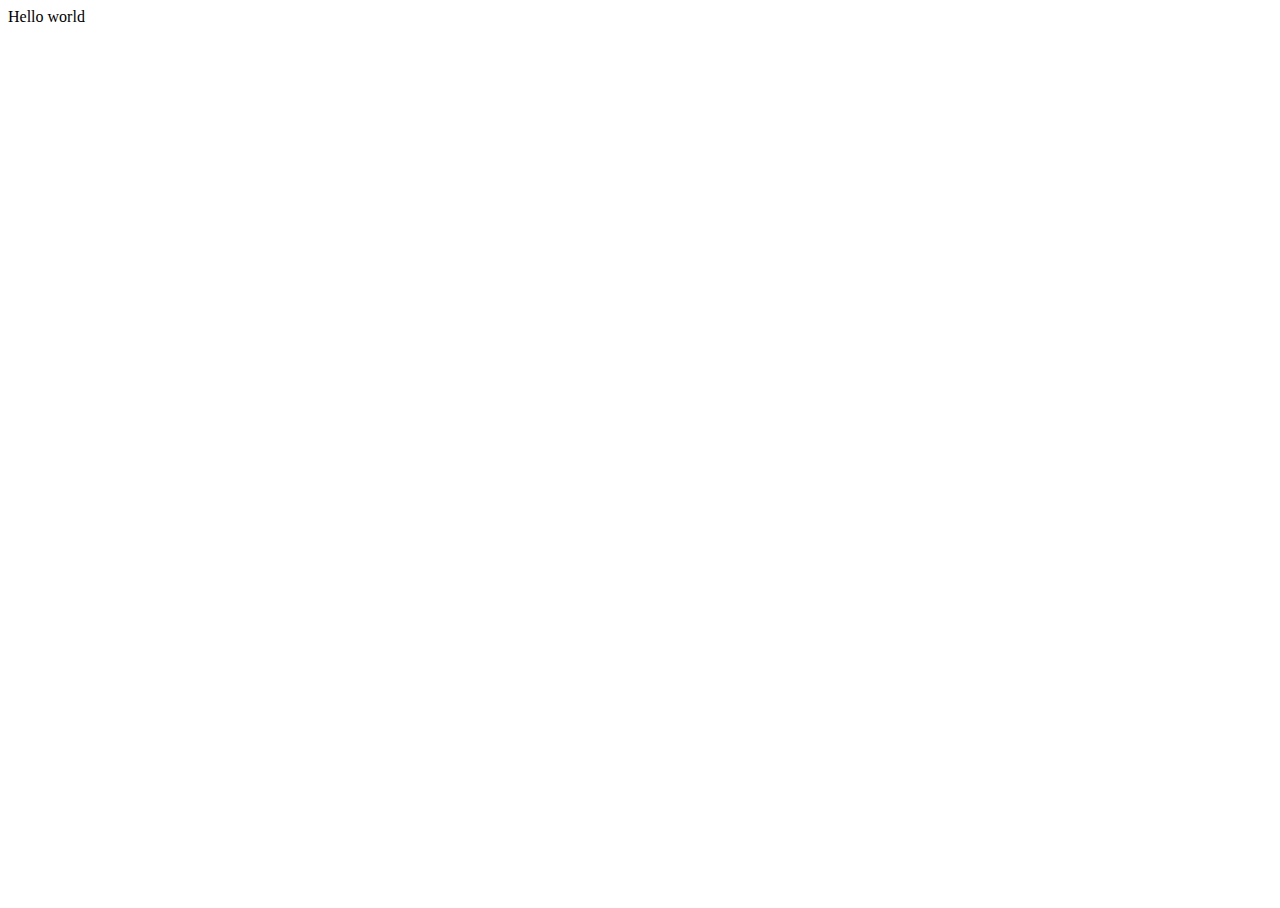
==== index.html @ 564867e9 "Initial commit" ====
<!DOCTYPE html>
<html>

<head>
  <meta charset="utf-8">
  <meta name="viewport" content="width=device-width">
  <title>Name Of Game</title>
  <link href="style.css" rel="stylesheet" type="text/css" />
</head>

<body>
  Hello world
  <script src="script.js"></script>

 <!--
  This script places a badge on your repl's full-browser view back to your repl's cover
  page. Try various colors for the theme: dark, light, red, orange, yellow, lime, green,
  teal, blue, blurple, magenta, pink!
  -->
  <script src="https://replit.com/public/js/replit-badge.js" theme="blue" defer></script> 
</body>

</html>
---- style.css ----
html, body {
  height: 100%;
  width: 100%;
}
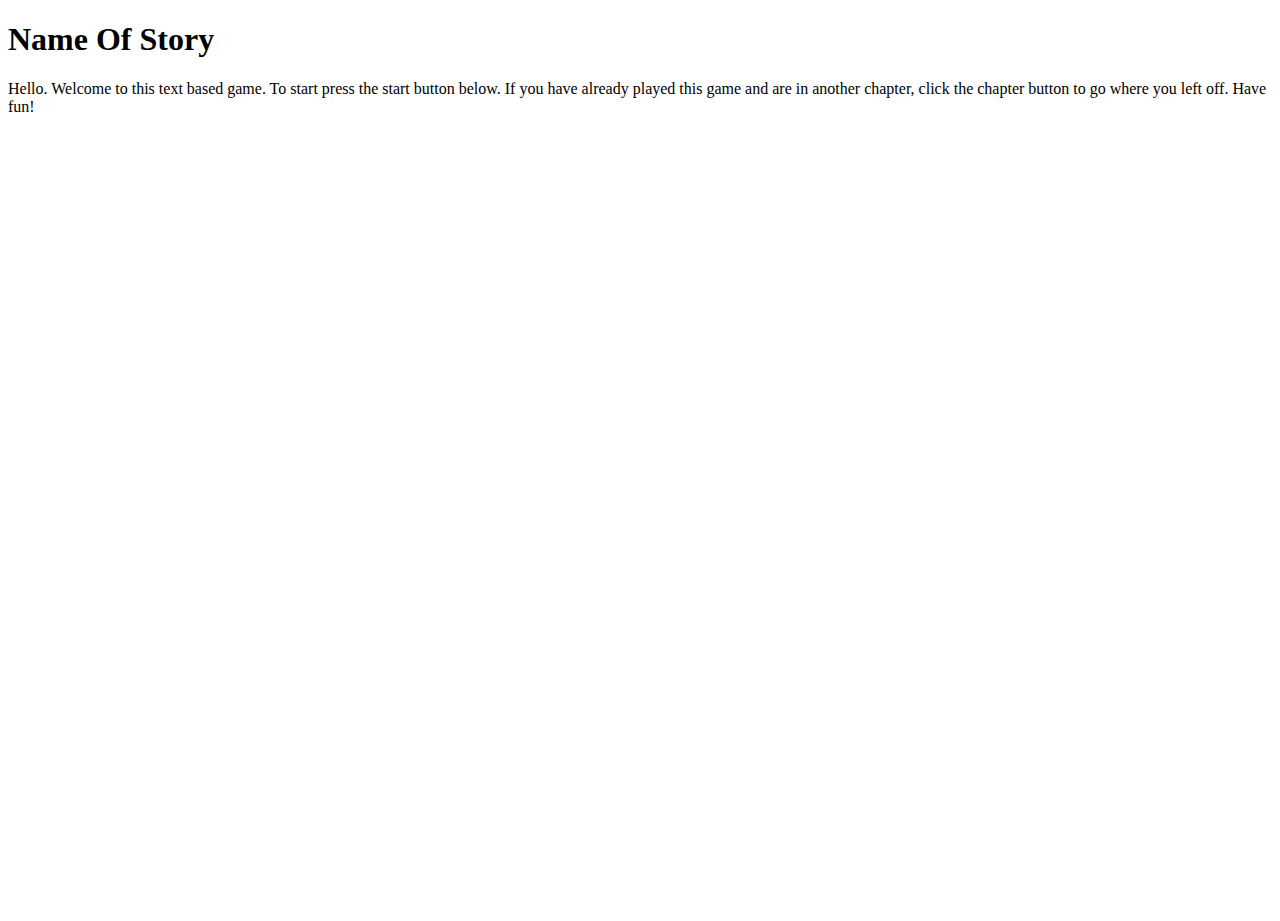
==== commit 6ea52e63: "Stuff" ====
--- a/index.html
+++ b/index.html
@@ -4,20 +4,14 @@
 <head>
   <meta charset="utf-8">
   <meta name="viewport" content="width=device-width">
-  <title>Name Of Game</title>
+  <title>Name here</title>
   <link href="style.css" rel="stylesheet" type="text/css" />
 </head>
 
 <body>
-  Hello world
   <script src="script.js"></script>
-
- <!--
-  This script places a badge on your repl's full-browser view back to your repl's cover
-  page. Try various colors for the theme: dark, light, red, orange, yellow, lime, green,
-  teal, blue, blurple, magenta, pink!
-  -->
-  <script src="https://replit.com/public/js/replit-badge.js" theme="blue" defer></script> 
+  <h1 id="title">Name Of Story</h1>
+  <p>Hello. Welcome to this text based game. To start press the start button below. If you have already played this game and are in another chapter, click the chapter button to go where you left off. Have fun!</p>
 </body>
 
 </html>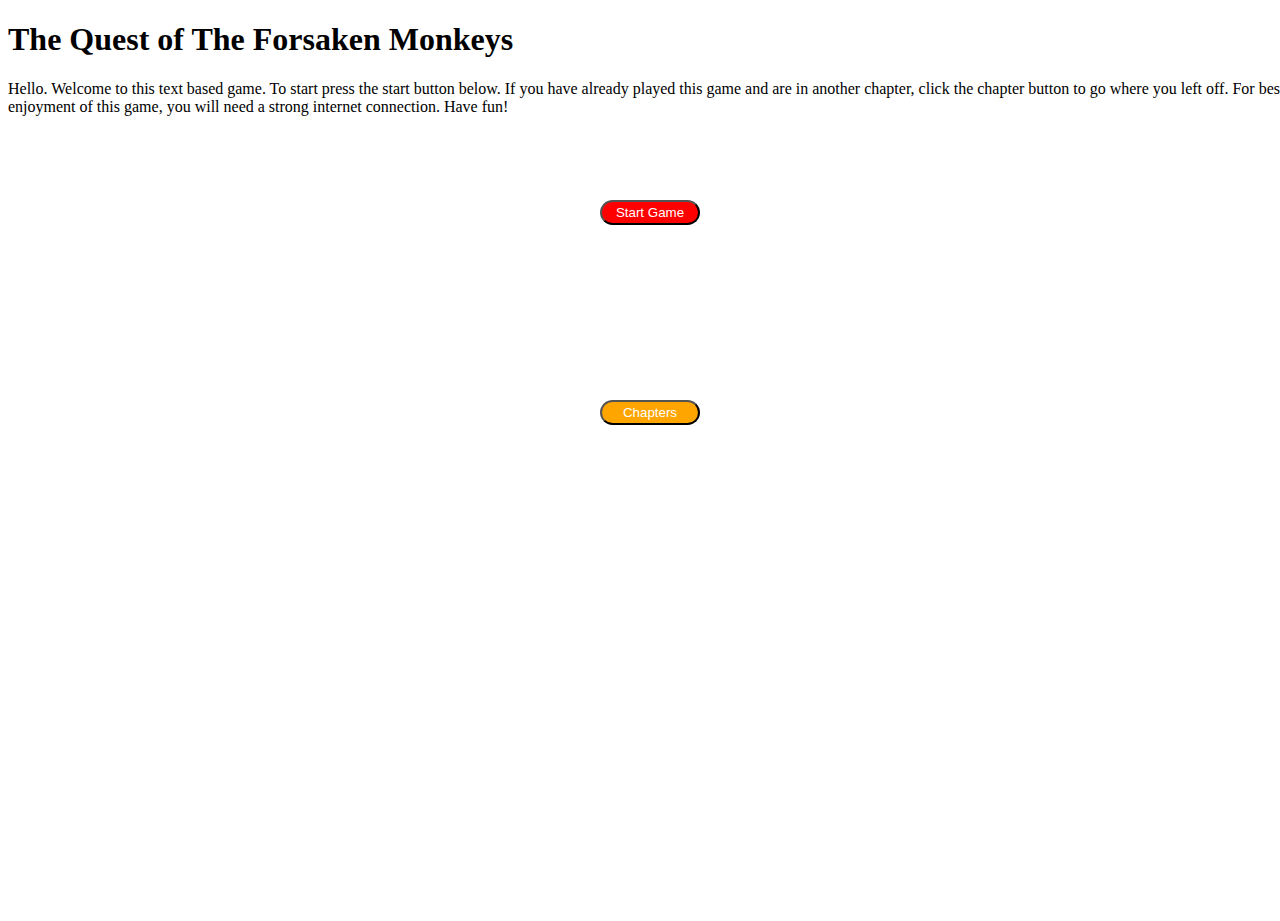
==== commit 636b50f2: "stuff" ====
--- a/index.html
+++ b/index.html
@@ -4,14 +4,22 @@
 <head>
   <meta charset="utf-8">
   <meta name="viewport" content="width=device-width">
-  <title>Name here</title>
+  <title>The Quest of The Forsaken Monkeys</title>
   <link href="style.css" rel="stylesheet" type="text/css" />
 </head>
 
 <body>
   <script src="script.js"></script>
-  <h1 id="title">Name Of Story</h1>
-  <p>Hello. Welcome to this text based game. To start press the start button below. If you have already played this game and are in another chapter, click the chapter button to go where you left off. Have fun!</p>
+  <h1 id="title">The Quest of The Forsaken Monkeys</h1>
+  <p>Hello. Welcome to this text based game. To start press the start button below. If you have already played this game and are in another chapter, click the chapter button to go where you left off. For best enjoyment of this game, you will need a strong internet connection. Have fun!</p>
+  <a href="Chapter 1/chapter1.html">
+  <button id="startBtn">Start Game</button>
+  </a>
+  <button id="chaptersBtn">Chapters</button>
+  <div id="chapterSelection">
+    
+  </div>
+    
 </body>
 
 </html>--- a/style.css
+++ b/style.css
@@ -2,3 +2,26 @@
   height: 100%;
   width: 100%;
 }
+
+#startBtn {
+  text-align: center;
+  background-color: red;
+  color: white;
+  height: 25px;
+  width: 100px;
+  border-radius: 20px;
+  position: absolute;
+  top: 200px;
+  left: 600px;
+}
+#chaptersBtn  {
+  text-align: center;
+  background-color: orange;
+  color: white;
+  height: 25px;
+  width: 100px;
+  border-radius: 20px;
+  position: absolute;
+  top: 400px;
+  left: 600px;
+}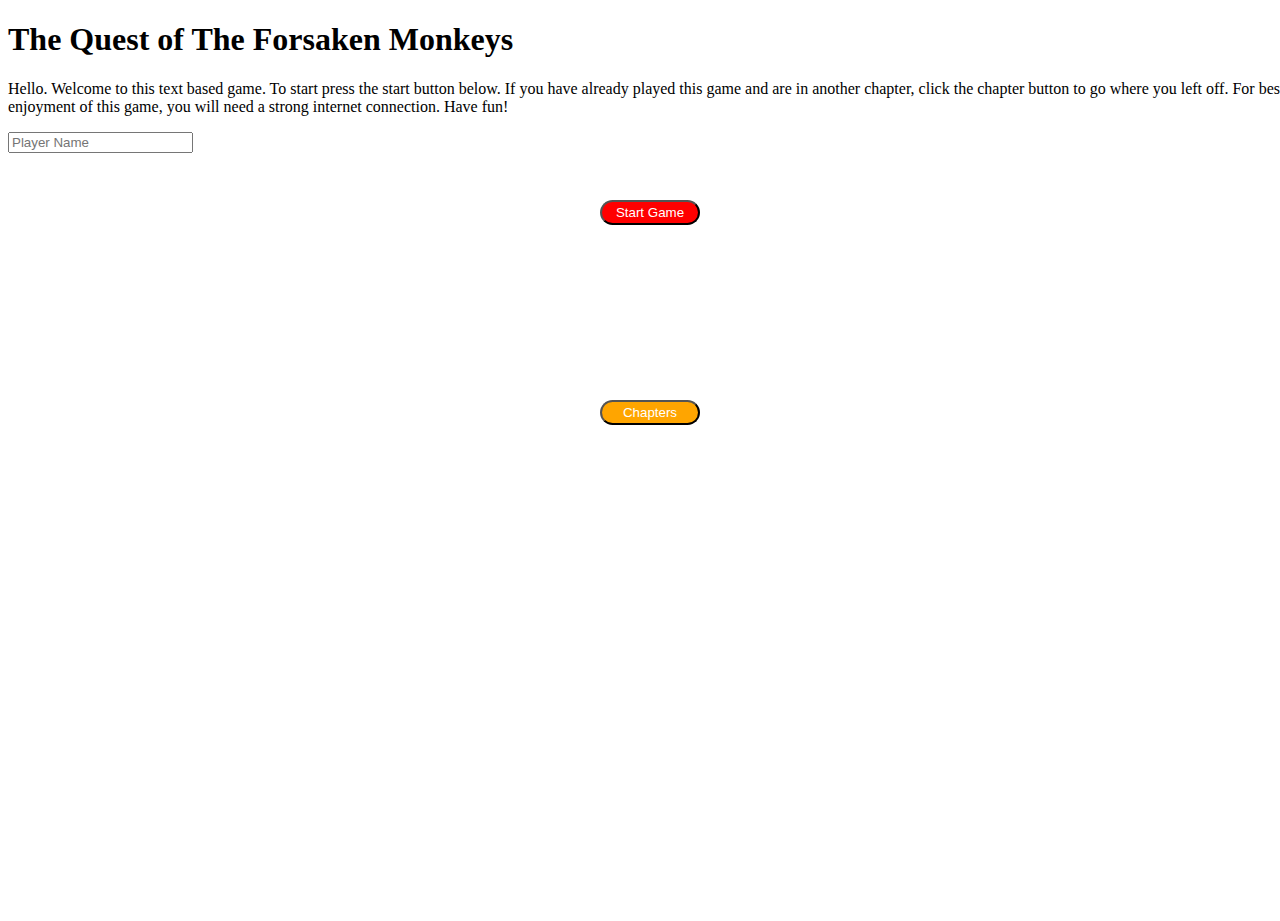
==== commit 01aac468: "fixed the localStorage and other problems" ====
--- a/index.html
+++ b/index.html
@@ -12,13 +12,13 @@
   <script src="script.js"></script>
   <h1 id="title">The Quest of The Forsaken Monkeys</h1>
   <p>Hello. Welcome to this text based game. To start press the start button below. If you have already played this game and are in another chapter, click the chapter button to go where you left off. For best enjoyment of this game, you will need a strong internet connection. Have fun!</p>
+  
   <a href="Chapter 1/chapter1.html">
-  <button id="startBtn">Start Game</button>
+  <button id="startBtn" onclick="startGame()">Start Game</button>
   </a>
   <button id="chaptersBtn">Chapters</button>
-  <div id="chapterSelection">
-    
-  </div>
+  
+  <input id="nameBox" type="text" placeholder="Player Name" required>
     
 </body>
 
